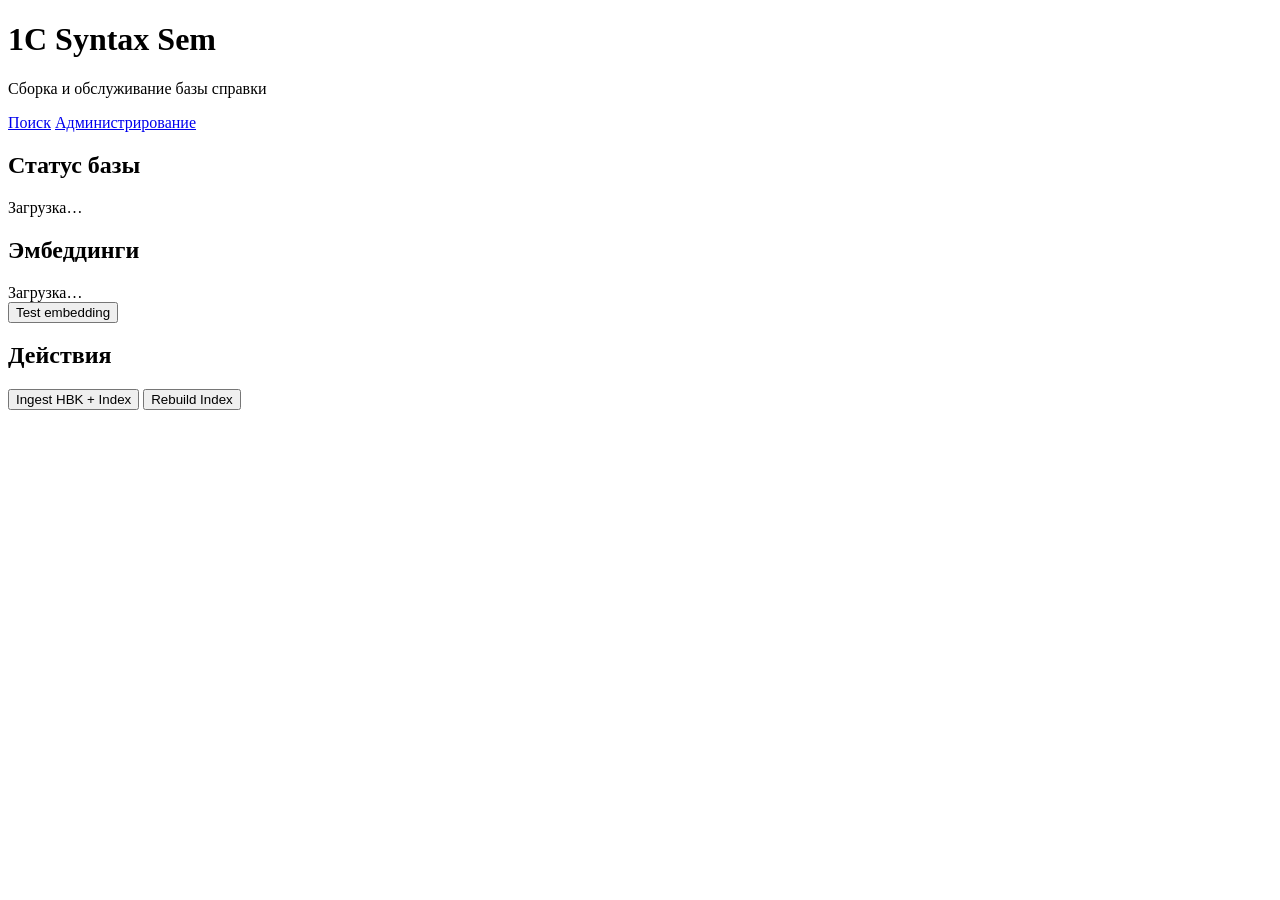
==== src/sntx_sem/web/static/admin.html @ 893d1869 "feat: thin MCP, Web-UI admin и API v0.2.0 Тонкий MCP через SNTX_SEM_API_URL, расширение HTTP API (jo" ====
<!DOCTYPE html>
<html lang="ru">
<head>
  <meta charset="UTF-8">
  <meta name="viewport" content="width=device-width, initial-scale=1.0">
  <title>1C Syntax Sem — администрирование</title>
  <link rel="stylesheet" href="/static/style.css">
</head>
<body>
  <header>
    <h1>1C Syntax Sem</h1>
    <p class="subtitle">Сборка и обслуживание базы справки</p>
    <nav class="nav-links">
      <a href="/">Поиск</a>
      <a href="/admin" aria-current="page">Администрирование</a>
    </nav>
  </header>

  <main>
    <section id="status-panel">
      <h2>Статус базы</h2>
      <div id="status-content" class="card">Загрузка…</div>
    </section>

    <section id="embedding-panel">
      <h2>Эмбеддинги</h2>
      <div id="embedding-content" class="card">Загрузка…</div>
      <button type="button" id="test-embedding">Test embedding</button>
      <pre id="embedding-test-result" class="log-box" hidden></pre>
    </section>

    <section id="actions-panel">
      <h2>Действия</h2>
      <div class="button-row">
        <button type="button" id="run-ingest">Ingest HBK + Index</button>
        <button type="button" id="run-index">Rebuild Index</button>
        <button type="button" id="run-ingest-bsp" hidden>Ingest BSP + Index</button>
      </div>
    </section>

    <section id="job-panel" hidden>
      <h2>Задача</h2>
      <p id="job-meta" class="meta"></p>
      <pre id="job-log" class="log-box"></pre>
    </section>
  </main>

  <script src="/static/admin.js"></script>
</body>
</html>
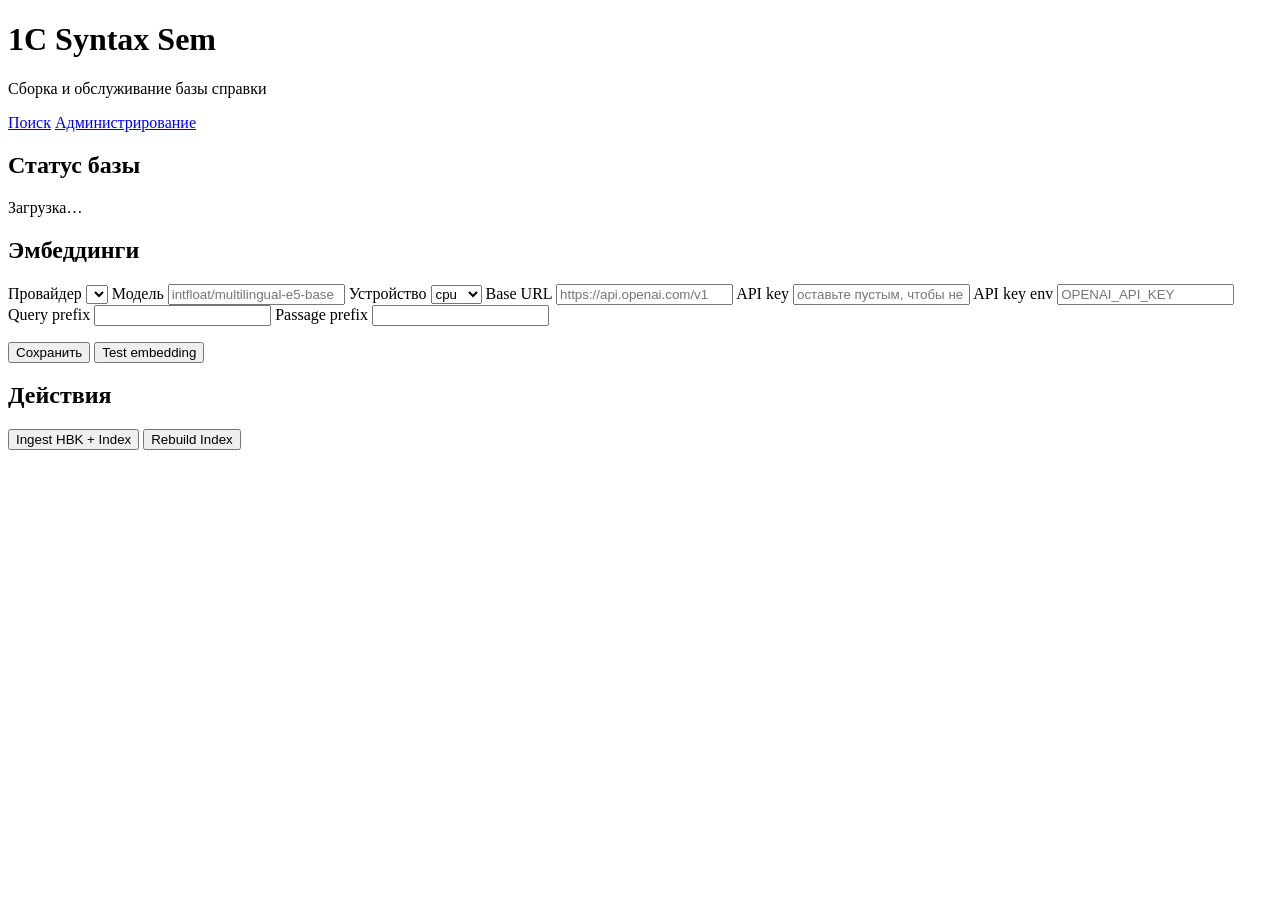
==== commit a36114e6: "feat: улучшить поиск, диагностику ошибок и админку Ранжирование domain=all, e5-base по умолчанию, is" ====
--- a/src/sntx_sem/web/static/admin.html
+++ b/src/sntx_sem/web/static/admin.html
@@ -17,6 +17,8 @@
   </header>
 
   <main>
+    <div id="admin-alerts" class="admin-alerts" hidden></div>
+
     <section id="status-panel">
       <h2>Статус базы</h2>
       <div id="status-content" class="card">Загрузка…</div>
@@ -24,8 +26,50 @@
 
     <section id="embedding-panel">
       <h2>Эмбеддинги</h2>
-      <div id="embedding-content" class="card">Загрузка…</div>
-      <button type="button" id="test-embedding">Test embedding</button>
+      <form id="embedding-form" class="card settings-form">
+        <label>
+          Провайдер
+          <select id="emb-provider" name="provider" required></select>
+        </label>
+        <label>
+          Модель
+          <input type="text" id="emb-model" name="model" required
+            placeholder="intfloat/multilingual-e5-base">
+        </label>
+        <label data-provider="sentence_transformers">
+          Устройство
+          <select id="emb-device" name="device">
+            <option value="cpu">cpu</option>
+            <option value="cuda">cuda</option>
+          </select>
+        </label>
+        <label data-provider="openai_compatible ollama">
+          Base URL
+          <input type="url" id="emb-base-url" name="base_url" placeholder="https://api.openai.com/v1">
+        </label>
+        <label data-provider="openai_compatible ollama">
+          API key
+          <input type="password" id="emb-api-key" name="api_key" autocomplete="off"
+            placeholder="оставьте пустым, чтобы не менять">
+        </label>
+        <label data-provider="openai_compatible ollama">
+          API key env
+          <input type="text" id="emb-api-key-env" name="api_key_env" placeholder="OPENAI_API_KEY">
+        </label>
+        <label>
+          Query prefix
+          <input type="text" id="emb-query-prefix" name="query_prefix">
+        </label>
+        <label>
+          Passage prefix
+          <input type="text" id="emb-passage-prefix" name="passage_prefix">
+        </label>
+        <p id="embedding-status" class="meta"></p>
+        <div class="button-row">
+          <button type="submit" id="save-embedding">Сохранить</button>
+          <button type="button" id="test-embedding">Test embedding</button>
+        </div>
+      </form>
       <pre id="embedding-test-result" class="log-box" hidden></pre>
     </section>
 
@@ -40,7 +84,9 @@
 
     <section id="job-panel" hidden>
       <h2>Задача</h2>
+      <div id="job-error" class="alert alert--error" hidden></div>
       <p id="job-meta" class="meta"></p>
+      <progress id="job-progress" class="job-progress" max="100" value="0" hidden></progress>
       <pre id="job-log" class="log-box"></pre>
     </section>
   </main>
